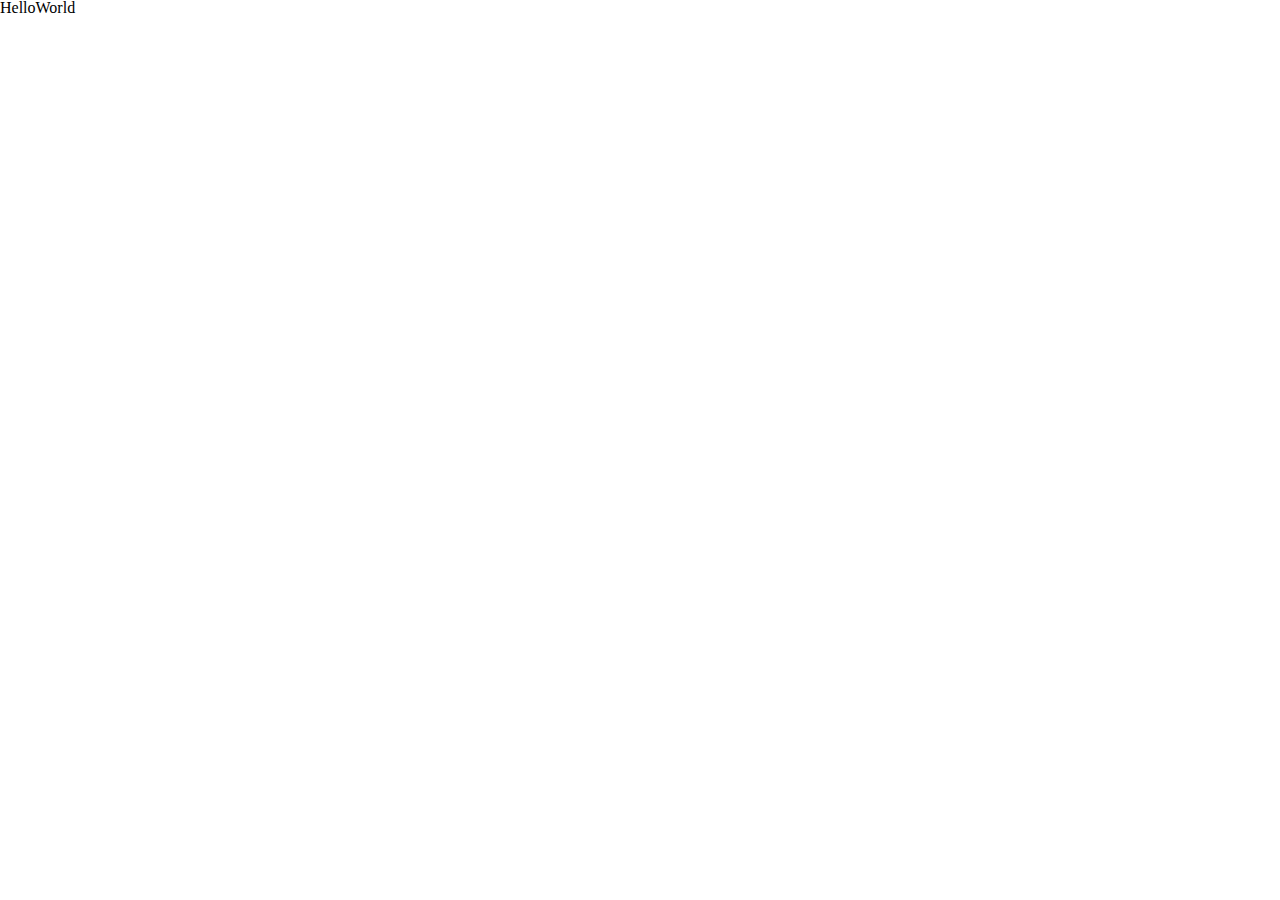
==== index.html @ 5ea0c435 "gitpage first draft" ====
<!DOCTYPE html>
<html lang="en">
<head>
    <meta charset="UTF-8">
    <meta name="viewport" content="width=device-width, initial-scale=1.0">
    <meta http-equiv="X-UA-Compatible" content="ie=edge">
    <title>Document</title>
    <link rel="stylesheet" type="text/css" href="reset.css">
    <link rel="stylesheet" type="text/css" href="style.css">
</head>
<body>
    <div>HelloWorld</div>
</body>
</html>
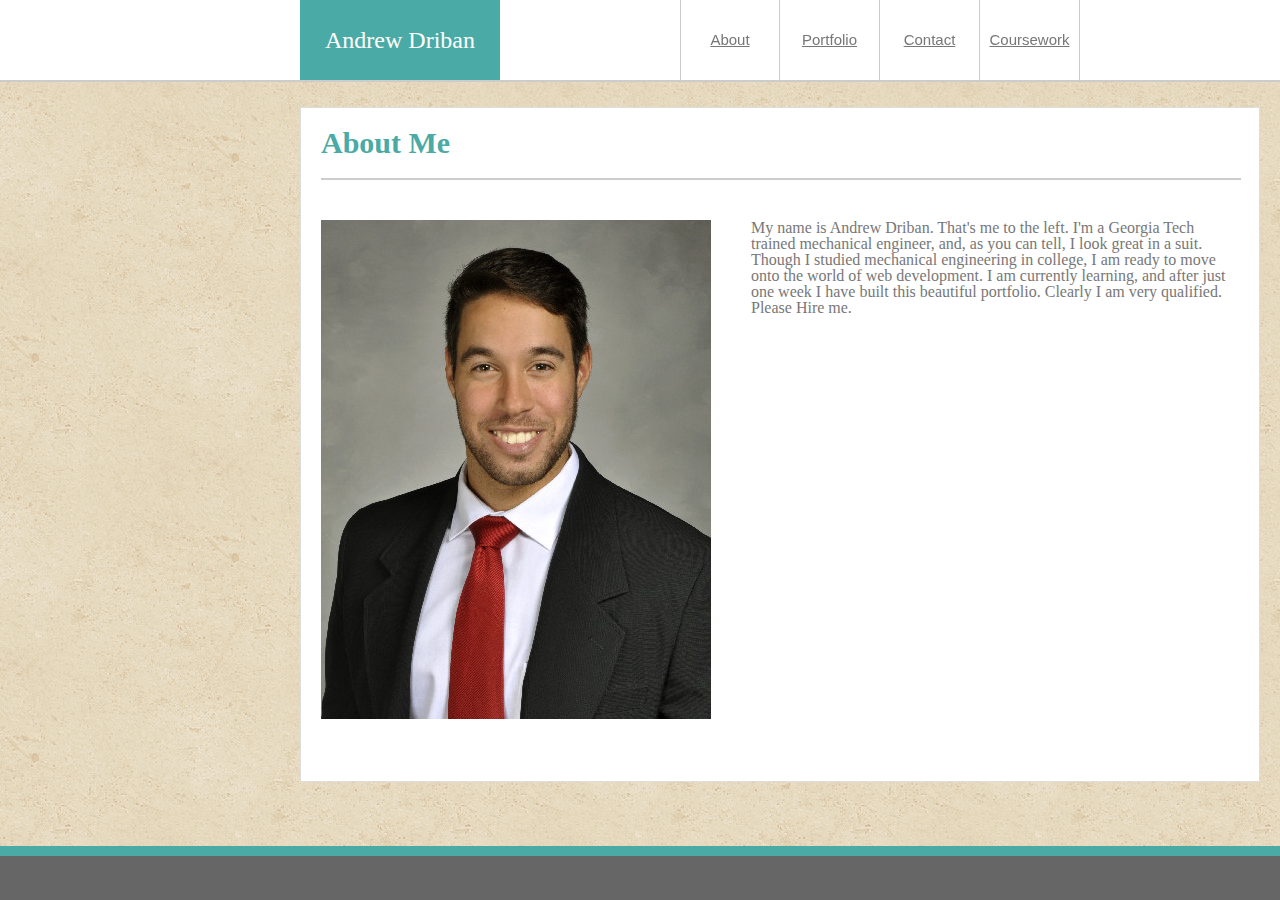
==== commit 406d0354: "please work" ====
--- a/index.html
+++ b/index.html
@@ -1,14 +1,30 @@
 <!DOCTYPE html>
-<html lang="en">
-<head>
-    <meta charset="UTF-8">
-    <meta name="viewport" content="width=device-width, initial-scale=1.0">
-    <meta http-equiv="X-UA-Compatible" content="ie=edge">
-    <title>Document</title>
-    <link rel="stylesheet" type="text/css" href="reset.css">
-    <link rel="stylesheet" type="text/css" href="style.css">
-</head>
-<body>
-    <div>HelloWorld</div>
-</body>
+<html>
+    <head>
+        <meta charset="UTF-8">
+        <title>Andrew Driban</title>
+        <link rel="stylesheet" type="text/css" href="assets/css/reset.css">
+        <link rel="stylesheet" type="text/css" href="assets/css/style.css">
+    </head>
+    <body>
+        <div class="top"></div>
+        <header class="name"><stong>Andrew Driban</stong></header>
+        <a class="link1" href="index.html">About</a>
+        <a class="link2" href="portfolio.html">Portfolio</a>
+        <a class="link3" href="contact.html">Contact</a>
+        <a class="link4" href="coursework.html">Coursework</a>
+        <div class="subHeads">
+            <h1>About Me</h1>
+            <h2 class="line"></h2>
+            <img class="profileImg" src="assets/images/me.jpg" alt="Beauty">
+            <p class="paragraph">
+            My name is Andrew Driban.  That's me to the left.  I'm a Georgia Tech trained mechanical engineer, and, as you can tell, I look great in a suit.
+            Though I studied mechanical engineering in college, I am ready to move onto the world of web development.  I am currently learning, and after just one week I have built this
+            beautiful portfolio.  Clearly I am very qualified.  Please Hire me.</p>
+        </div>
+        <footer>
+            <div class="green"></div>
+            <div class="grey"></div>
+        </footer>
+    </body>
 </html>--- a/assets/css/style.css
+++ b/assets/css/style.css
@@ -0,0 +1,262 @@
+* {
+    text-align: center;
+    box-sizing: border-box;
+    overflow: auto;
+}
+
+body {
+    background-image: url(../images/vintage-concrete.png);
+    width: 100%;
+    height: 100%;
+}
+
+.top {
+    position: fixed;
+    top: 0;
+    left: 0;
+    width: 100%;
+    background-color: #ffffff;
+    height: 80px;
+    box-shadow: 0px 2px #cccccc;
+}
+
+.name {
+    font-family: 'Georgia', Times, Times New Roman, serif;
+    font-size: 24px;
+    background-color: #4aaaa5;
+    color: #ffffff;
+    position: fixed;
+    width: 200px;
+    height: 80px;
+    line-height: 80px;
+    top: 0;
+    left: 300px;
+}
+
+.link1 {
+    font-family: 'Arial', 'Helvetica Neue', Helvetica, sans-serif;
+    font-size: 15px;
+    color: #777777;
+    position: fixed;
+    width: 100px;
+    height: 80px;
+    top: 0;
+    right: 500px;
+    line-height: 80px;
+    border-right: 1px solid #cccccc;
+    border-left: 1px solid #cccccc;
+}
+
+.link2 {
+    font-family: 'Arial', 'Helvetica Neue', Helvetica, sans-serif;
+    font-size: 15px;
+    color: #777777;
+    position: fixed;
+    width: 100px;
+    height: 80px;
+    top: 0;
+    right: 400px;
+    line-height: 80px;
+    border-right: 1px solid #cccccc;
+}
+
+.link3 {
+    font-family: 'Arial', 'Helvetica Neue', Helvetica, sans-serif;
+    font-size: 15px;
+    color: #777777;
+    position: fixed;
+    width: 100px;
+    height: 80px;
+    top: 0;
+    right: 300px;
+    line-height: 80px;
+    border-right: 1px solid #cccccc;
+}
+
+.link4 {
+    font-family: 'Arial', 'Helvetica Neue', Helvetica, sans-serif;
+    font-size: 15px;
+    color: #777777;
+    position: fixed;
+    width: 100px;
+    height: 80px;
+    top: 0;
+    right: 200px;
+    line-height: 80px;
+    border-right: 1px solid #cccccc;
+}
+
+.subHeads {
+    background-color: #ffffff;
+    width: 960px;
+    height: 75%;
+    position: fixed;
+    top: 107px;
+    left: 300px;
+    border: 1px solid #dddddd;
+}
+
+h1 {
+    font-size: 30px;
+    font-weight: bold;
+    text-align: left;
+    color: #4aaaa5;
+    padding: 20px;
+}
+
+.line {
+    height: 2px;
+    width: 920px;
+    background-color: #cccccc;
+    margin: 0px 20px 20px 20px;
+}
+
+
+.paragraph {
+    padding: 20px;
+    color: #777777;
+    text-align: left;
+}
+
+.profileImg {
+    padding: 20px;
+    float: left;
+}
+
+footer {
+    clear: both;
+    position: absolute;
+    bottom: 0px;
+    left: 0px;
+    height: 54px;
+    width: 100%;
+    background-color: #666666;
+}
+
+.green {
+    position: absolute;
+    height: 10px;
+    background-color: #4aaaa5;
+    width: 100%;
+    top: 0px;
+}
+
+.n {
+    text-align: left;
+    margin: 20px;
+    color: #777777;
+    font-family: 'Arial', 'Helvetica Neue', Helvetica, sans-serif;
+    font-size: 14px;
+    overflow: visible;
+}
+
+.box {
+    font-family: 'Arial', 'Helvetica Neue', Helvetica, sans-serif;
+    text-align: left;
+    margin: 20px;
+    color: #777777;
+    border: 1px solid #777777;
+    width: 920px;
+    padding: 5px 5px 5px 5px;
+    font-size: 12px;
+}
+
+.messageBox {
+    font-family: 'Arial', 'Helvetica Neue', Helvetica, sans-serif;
+    text-align: left;
+    margin-top: 15px;
+    margin-left: 20px;
+    color: #777777;
+    border: 1px solid #777777;
+    width: 920px;
+    height: 160px;
+    padding: 5px 5px 5px 5px;
+    font-size: 12px;
+}
+
+.submit {
+    color: #ffffff;
+    font-family: 'Arial', 'Helvetica Neue', Helvetica, sans-serif;
+    text-align: center;
+    background-color: #4aaaa5;
+    padding: 10px;
+    font-size: 14px;
+    margin-top: 15px;
+    margin-left: 20px;
+    width: 100px;
+    float: left;
+}
+
+.cap1 {
+    clear: both;
+    padding: 20px 20px 20px 40px;
+    float: left;
+    position: relative;
+}
+
+.cap2 {
+    padding: 20px;
+    float: left;
+    position: relative;
+}
+
+.cap3 {
+    clear: both;
+    padding: 20px 20px 20px 40px;
+    float: left;
+    position: relative;
+}
+
+.cap4 {
+    padding: 20px;
+    float: left;
+    position: relative;
+}
+
+.cap5 {
+    clear: both;
+    padding: 20px 20px 20px 40px;
+    float: left;
+    position: relative;
+}
+
+.imgp {
+    clear: both;
+    width: 200px;
+    height: 160px;
+}
+
+.words {
+    width: 200px;
+    padding: 13px;
+    background-color: #4aaaa5;
+    color: #ffffff;
+    position: absolute;
+    top: 62.5%;
+}
+
+.button1 {
+    color: #ffffff;
+    font-family: 'Arial', 'Helvetica Neue', Helvetica, sans-serif;
+    text-align: center;
+    background-color: #4aaaa5;
+    padding: 10px;
+    font-size: 14px;
+    margin-top: 15px;
+    margin-left: 20px;
+    width: 200px;
+    float: left;
+}
+
+.button2 {
+    color: #ffffff;
+    font-family: 'Arial', 'Helvetica Neue', Helvetica, sans-serif;
+    text-align: center;
+    background-color: #4aaaa5;
+    padding: 10px;
+    font-size: 14px;
+    margin-top: 15px;
+    margin-left: 20px;
+    width: 200px;
+    float: left;
+}
